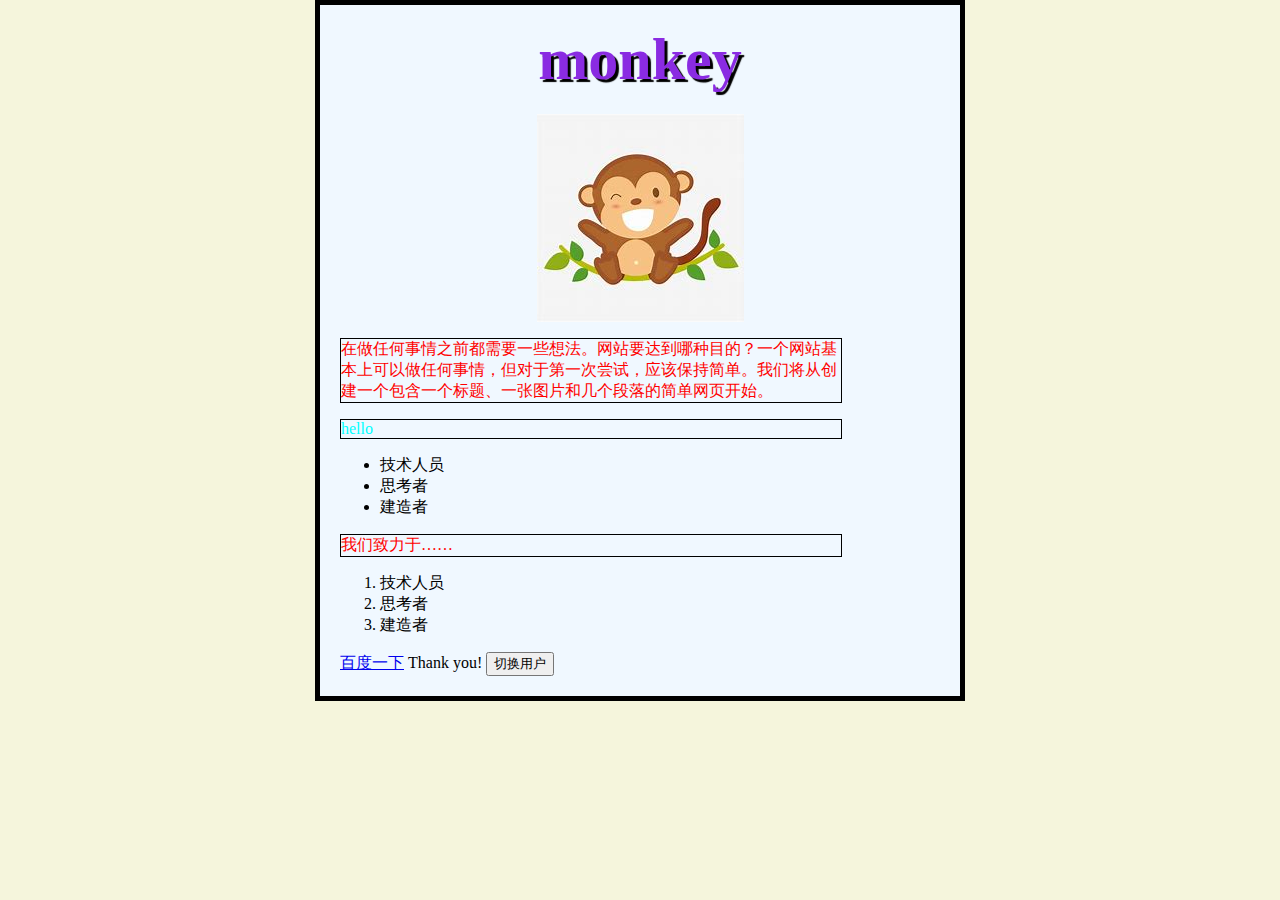
==== index.html @ cc4d1d94 "Initial commit" ====
<!DOCTYPE html>
<html>

<head>
  <meta charset="utf-8">
  <title>My test page</title>
  <link href="styles/style.css" rel="stylesheet">
  <!-- <link href="https://fonts.font.im/css?family=Open+Sans" rel="stylesheet" type="text/css"> -->
</head>

<body>
  <h1>monkey</h1>
  <img src="images/icon.jpg" alt="My test image">
  <p>
    在做任何事情之前都需要一些想法。网站要达到哪种目的？一个网站基本上可以做任何事情，但对于第一次尝试，应该保持简单。我们将从创建一个包含一个标题、一张图片和几个段落的简单网页开始。
  </p>

  <p id="my-id">hello</p>

  <ul>
    <li>技术人员</li>
    <li>思考者</li>
    <li>建造者</li>
  </ul>

  <p>我们致力于……</p>


  <ol>
    <li>技术人员</li>
    <li>思考者</li>
    <li>建造者</li>
  </ol>

  <a href="https://www.baidu.com">百度一下</a>

  <a>Thank you!</a>
  <button>切换用户</button>
  <script src="scripts/main.js" defer></script>
</body>

</html>
---- styles/style.css ----
p {
  color: red;
  width: 500px;
  border: 1px solid black;
}

#my-id {
  color: aqua;
}

h1 {
  font-size: 60px;
  text-align: center;
  margin: 0;
  padding: 20px 0;
  color: blueviolet;
  text-shadow: 3px 3px 1px black;
}

html {
  background-color: beige;
}

body {
  width: 600px;
  margin: auto;
  background-color: aliceblue;
  padding: 0 20px 20px 20px;
  border: 5px solid black;
}

img{
  display: block;
  margin: 0 auto;
}
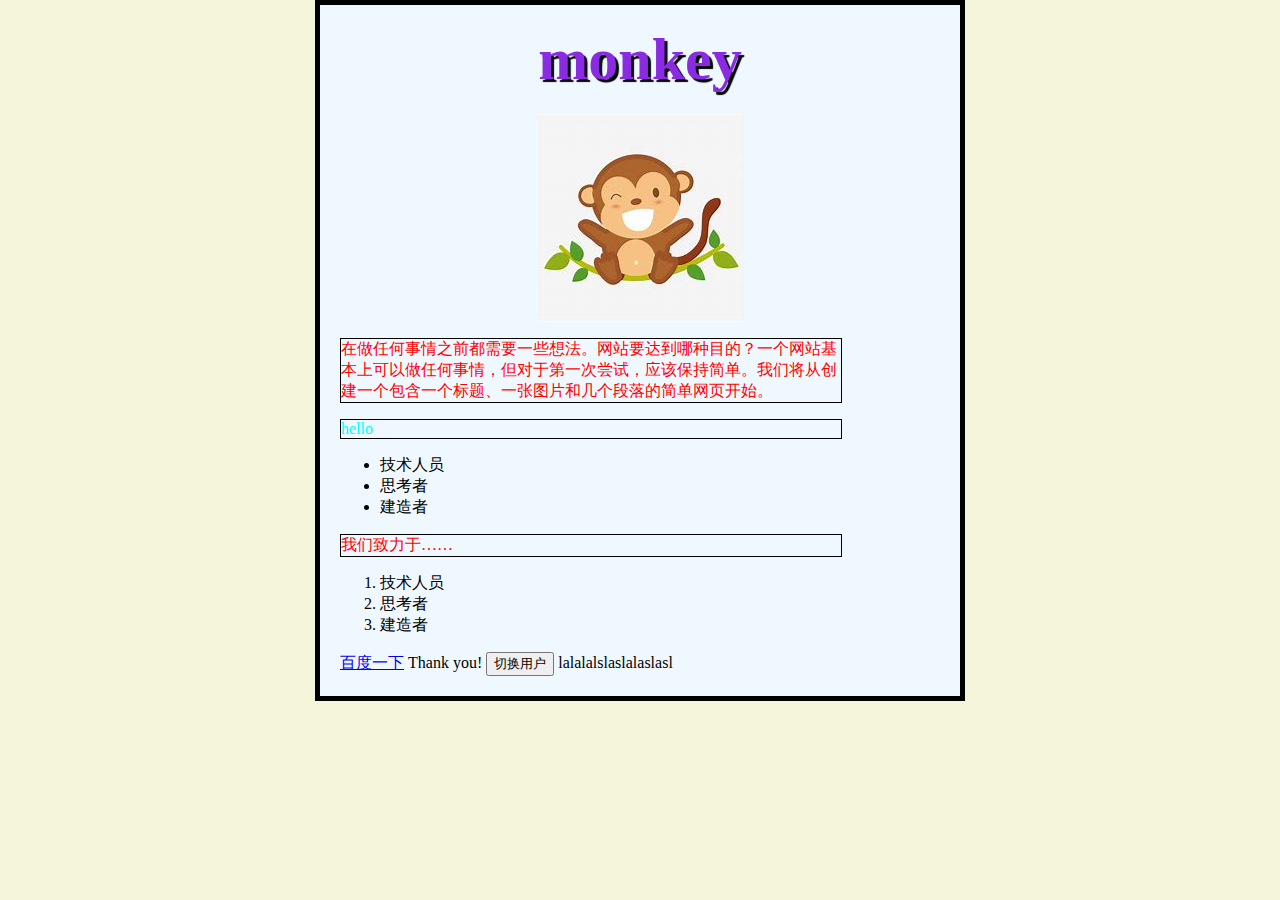
==== commit 65bc5cd5: "Update index.html" ====
--- a/index.html
+++ b/index.html
@@ -36,6 +36,8 @@
 
   <a>Thank you!</a>
   <button>切换用户</button>
+
+  <a>lalalalslaslalaslasl</a>
   <script src="scripts/main.js" defer></script>
 </body>
 
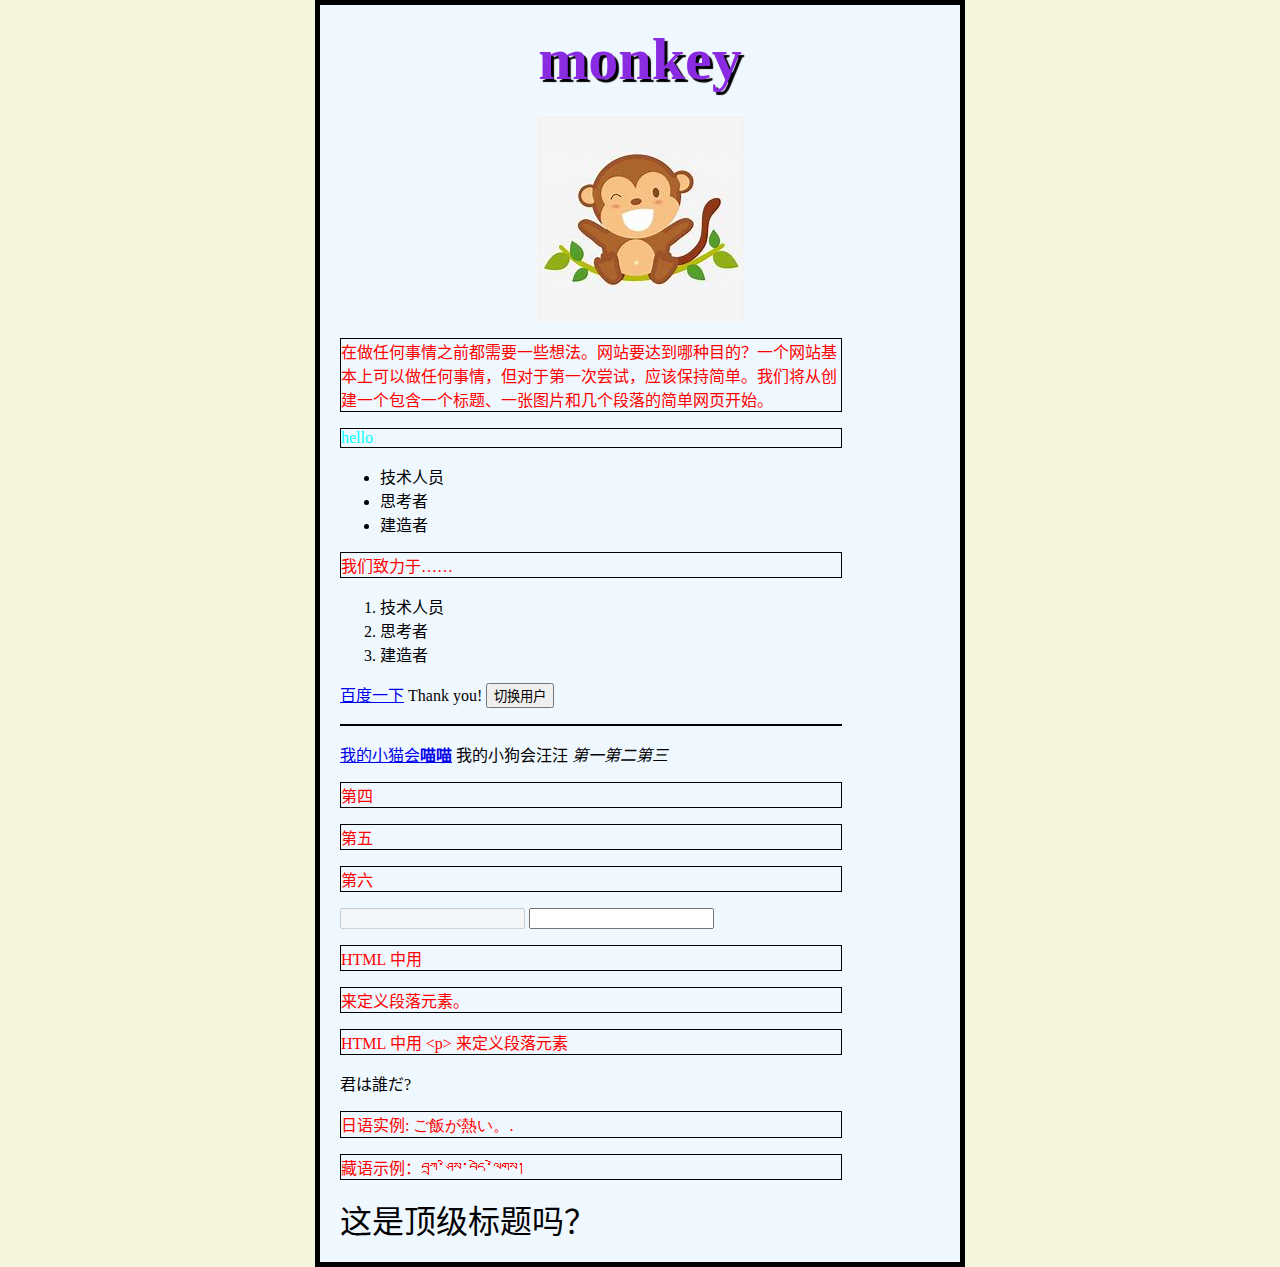
==== commit 8a847658: "second" ====
--- a/index.html
+++ b/index.html
@@ -1,43 +1,54 @@
 <!DOCTYPE html>
-<html>
+<html lang="zh-CN">
 
 <head>
   <meta charset="utf-8">
+  <!-- <meta name="author" content="Chris Mills"> -->
+  <meta name="description" content="本示例页面展示网页元数据的用法。">
   <title>My test page</title>
   <link href="styles/style.css" rel="stylesheet">
-  <!-- <link href="https://fonts.font.im/css?family=Open+Sans" rel="stylesheet" type="text/css"> -->
+  <link rel="shortcut icon" href="tuzi.ico" type="image/x-icon">
 </head>
 
 <body>
   <h1>monkey</h1>
   <img src="images/icon.jpg" alt="My test image">
+  <!-- <img src="http://www.touxiangwu.com/touxiang/84090.html" alt="error image"> -->
   <p>
     在做任何事情之前都需要一些想法。网站要达到哪种目的？一个网站基本上可以做任何事情，但对于第一次尝试，应该保持简单。我们将从创建一个包含一个标题、一张图片和几个段落的简单网页开始。
   </p>
-
   <p id="my-id">hello</p>
-
   <ul>
     <li>技术人员</li>
     <li>思考者</li>
     <li>建造者</li>
   </ul>
-
   <p>我们致力于……</p>
-
-
   <ol>
     <li>技术人员</li>
     <li>思考者</li>
     <li>建造者</li>
   </ol>
-
   <a href="https://www.baidu.com">百度一下</a>
-
   <a>Thank you!</a>
   <button>切换用户</button>
+  <p></p>
+  <a href="https://www.baidu.com" title="baidu">我的小猫会<strong>喵喵</strong></a>
+  <a>我的小狗会汪汪</a>
+  <em>第一</em><em>第二</em><em>第三</em>
+  <p>第四</p>
+  <p>第五</p>
+  <p>第六</p>
+  <input type="text" disabled>
+  <input type="text">
+  <p>HTML 中用
+  <p> 来定义段落元素。</p>
 
-  <a>lalalalslaslalaslasl</a>
+  <p>HTML 中用 &lt;p&gt; 来定义段落元素</p>
+  <a>君は誰だ?</a>
+  <p>日语实例: <span lang="jp">ご飯が熱い。</span>.</p>
+  <p>藏语示例：བཀྲ་ཤིས་བདེ་ལེགས།</p>
+  <span style="font-size: 32px; margin: 21px 0;">这是顶级标题吗？</span>
   <script src="scripts/main.js" defer></script>
 </body>
 
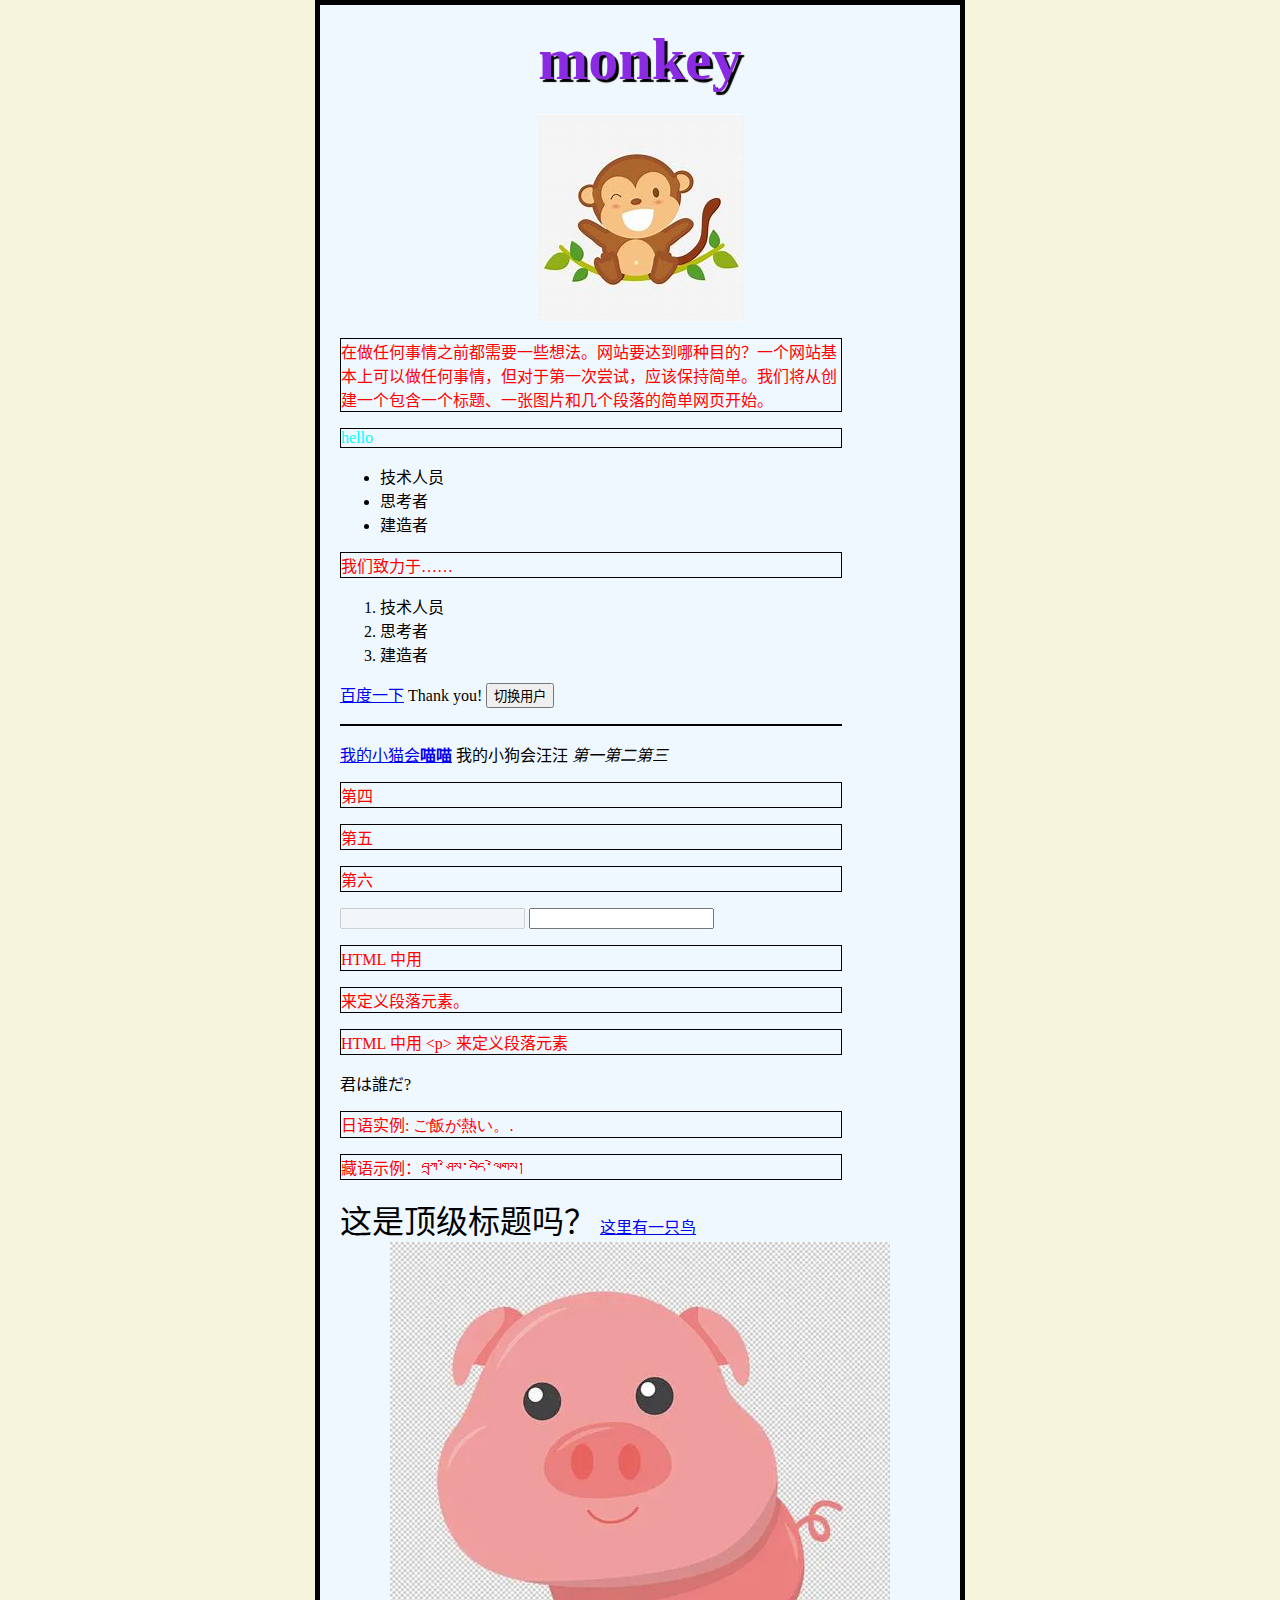
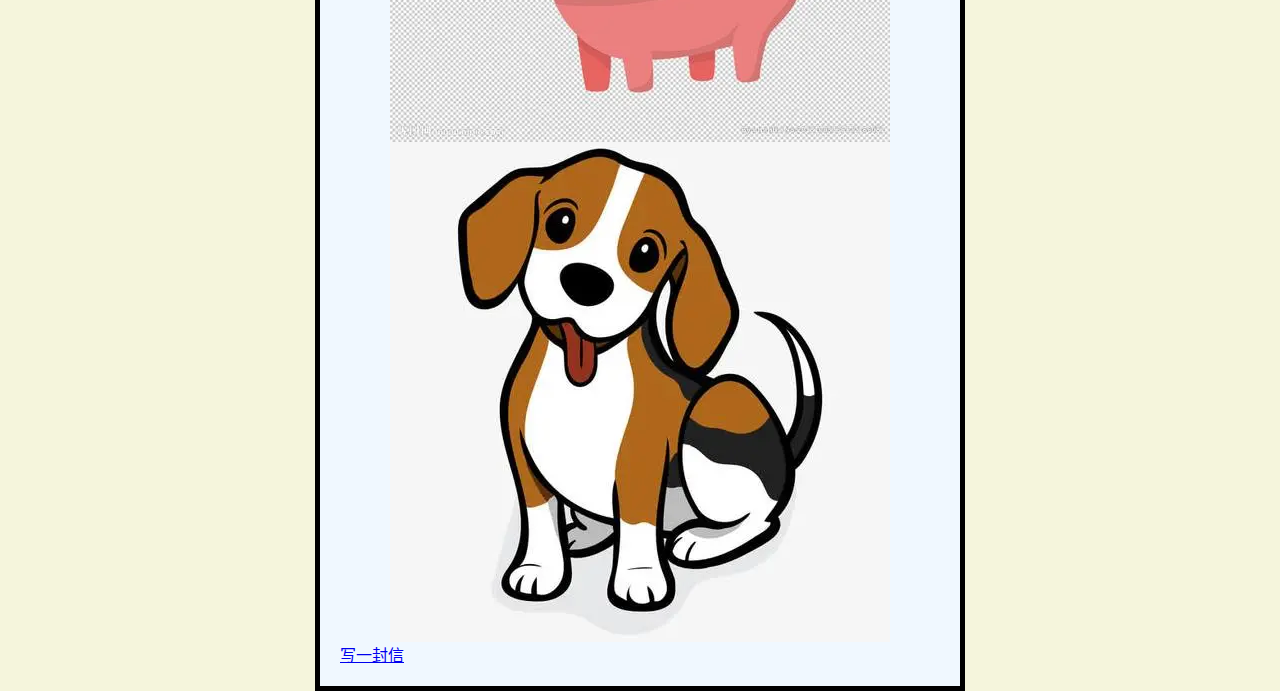
==== commit 2fbf5a81: "3" ====
--- a/index.html
+++ b/index.html
@@ -29,7 +29,7 @@
     <li>思考者</li>
     <li>建造者</li>
   </ol>
-  <a href="https://www.baidu.com">百度一下</a>
+  <a href="https://www.baidu.com" title="百度一下你就知道啦">百度一下</a>
   <a>Thank you!</a>
   <button>切换用户</button>
   <p></p>
@@ -49,6 +49,14 @@
   <p>日语实例: <span lang="jp">ご飯が熱い。</span>.</p>
   <p>藏语示例：བཀྲ་ཤིས་བདེ་ལེགས།</p>
   <span style="font-size: 32px; margin: 21px 0;">这是顶级标题吗？</span>
+  <a href="text-start.html#bird">这里有一只鸟</a>
+  <a href="https://baike.baidu.com/item/%E7%8C%AA/147315?fr=aladdin">
+    <img src="images/pig.png" alt="小猪猪">
+  </a>
+  <a href="dog.html">
+    <img src="images/dog.png" alt="小狗狗">
+  </a>
+<a href="letter-text.html">写一封信</a>
   <script src="scripts/main.js" defer></script>
 </body>
 
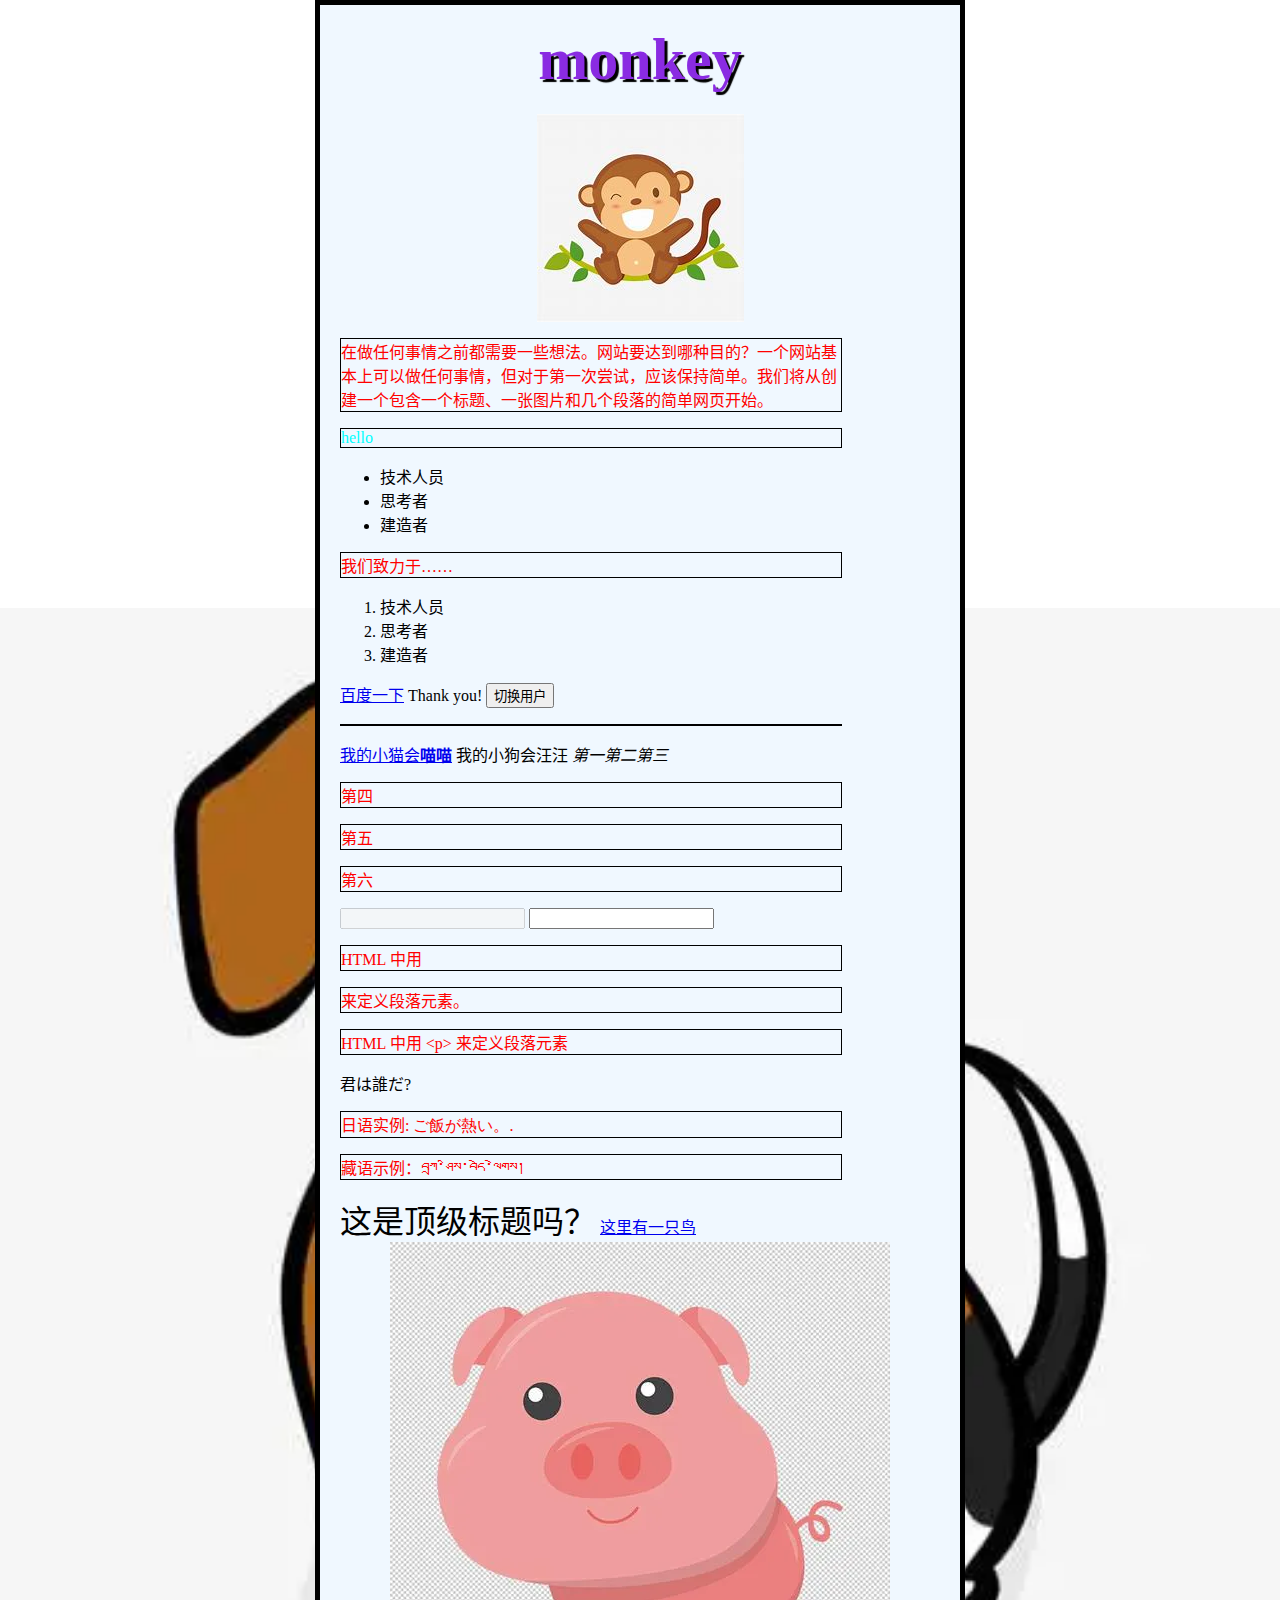
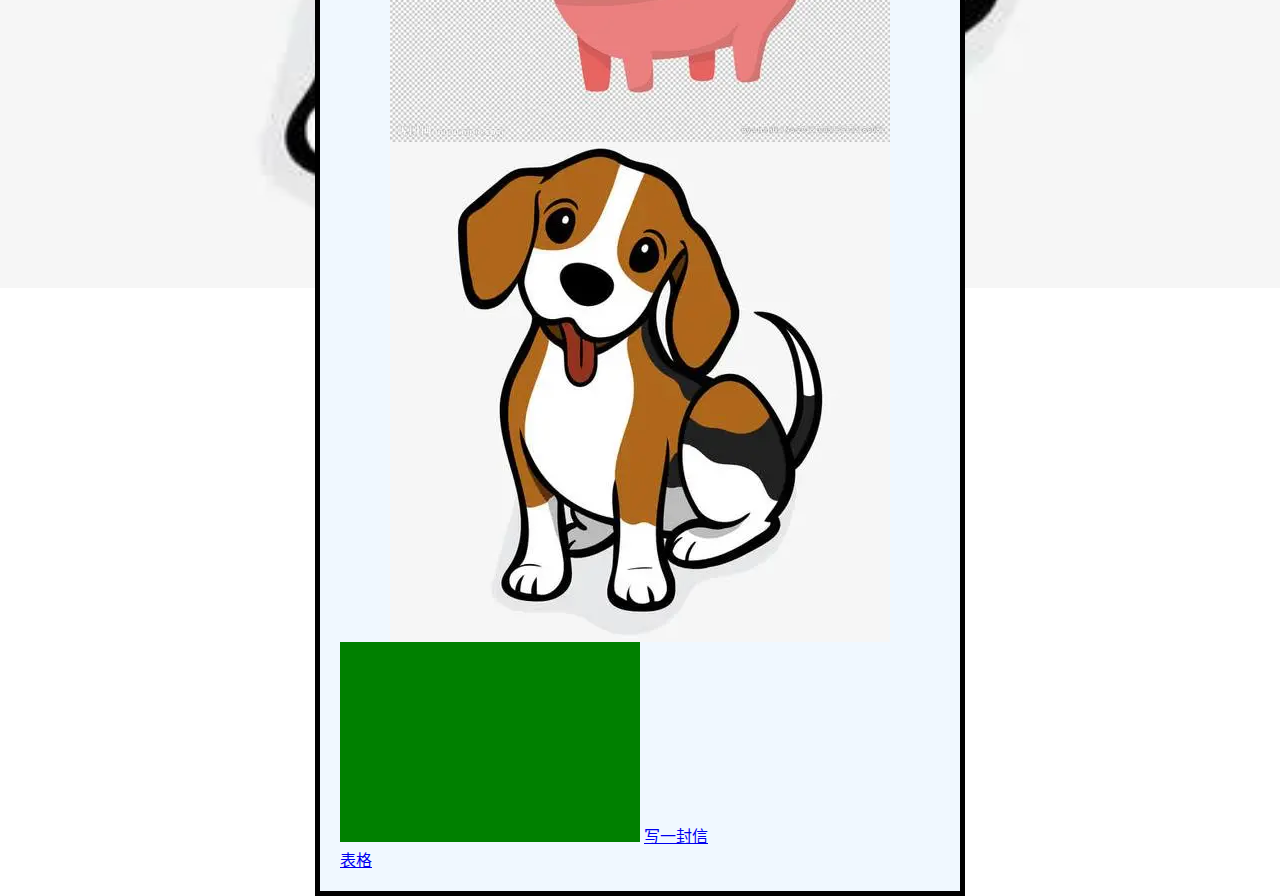
==== commit 8963f8c5: "6" ====
--- a/index.html
+++ b/index.html
@@ -56,7 +56,16 @@
   <a href="dog.html">
     <img src="images/dog.png" alt="小狗狗">
   </a>
-<a href="letter-text.html">写一封信</a>
+
+  <svg width="300" height="200">
+    <rect width="100%" height="100%" fill="green" />
+  </svg>
+
+  <a href="letter-text.html">写一封信</a>
+  <br>
+
+  <a href="projects/table.html">表格</a>
+
   <script src="scripts/main.js" defer></script>
 </body>
 
--- a/styles/style.css
+++ b/styles/style.css
@@ -19,6 +19,9 @@
 
 html {
   background-color: beige;
+  background: url("../images/dog.png") no-repeat center;
+  /*background-image: url("../images/star.svg");*/
+  background-size: contain;
 }
 
 body {
@@ -29,7 +32,7 @@
   border: 5px solid black;
 }
 
-img{
+img {
   display: block;
   margin: 0 auto;
 }